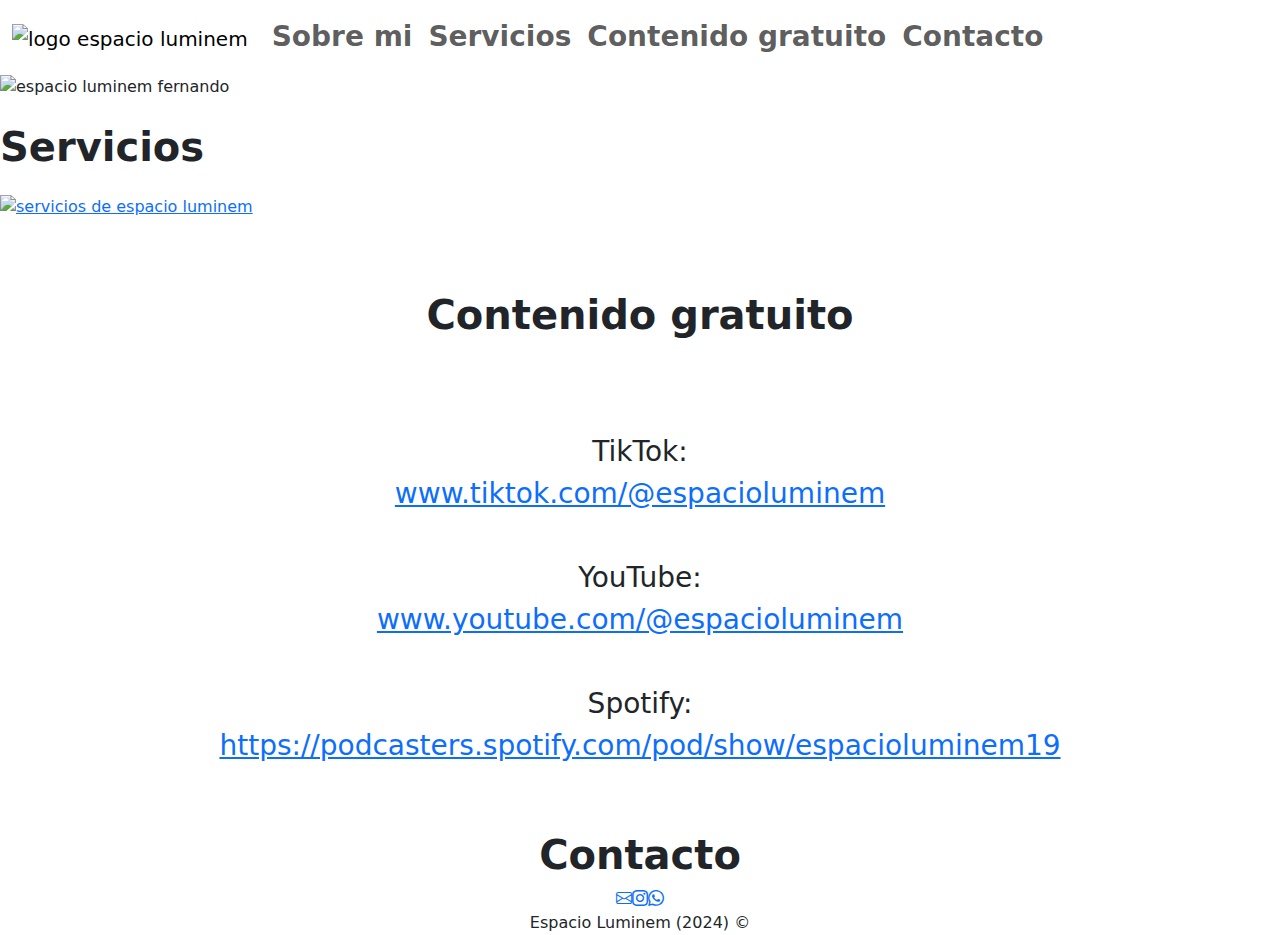
==== index.html @ ae04dbc5 "first commit" ====
<!DOCTYPE html>
<html lang="es">

<head>
    <!-- Metadatos -->
    <meta charset="UTF-8">
    <meta name="viewport" content="width=device-width, initial-scale=1.0">
    <!-- Titulo -->
    <title>Espacio Luminem</title>
    <!-- Favicon -->
    <link rel="shortcut icon" href="./assets/imgs/favicon.ico" type="image/x-icon">
    <!-- Bootstrap -->
    <link rel="stylesheet" href="https://cdn.jsdelivr.net/npm/bootstrap@5.3.3/dist/css/bootstrap.min.css">
    <!-- CSS -->
    <link rel="stylesheet" href="./assets/css/style.css">
    <!-- Google Fonts -->
    <link rel="preconnect" href="https://fonts.googleapis.com">
    <link rel="preconnect" href="https://fonts.gstatic.com" crossorigin>
    <link
        href="https://fonts.googleapis.com/css2?family=Cormorant+Garamond:ital,wght@0,300;0,400;0,500;0,600;0,700;1,300;1,400;1,500;1,600;1,700&display=swap"
        rel="stylesheet">
    <!-- Iconos de Bootstrap -->
    <link rel="stylesheet" href="https://cdn.jsdelivr.net/npm/bootstrap-icons@1.11.3/font/bootstrap-icons.min.css">
</head>

<body>
    <!-- Header -->
    <header>

        <nav class="navbar navbar-expand-md">

            <div class="container-fluid">

                <a class="navbar-brand" href="#">
                    <img src="./assets/imgs/img1.jpg" alt="logo espacio luminem" class="d-inline-block align-text-top">
                </a>

                <button class="navbar-toggler" type="button" data-bs-toggle="collapse" data-bs-target="#navbar-toggler"
                    aria-controls="navbarTogglerDemo02" aria-expanded="false" aria-label="Toggle navigation">
                    <span class="navbar-toggler-icon"></span>
                </button>

                <div class="collapse navbar-collapse" id="navbar-toggler">

                    <ul class="navbar-nav d-flex justify-content-center align-items-center text-center">
                        <li class="nav-item">
                            <a class="nav-link fw-bolder fs-3" href="./assets/html/sobremi.html">Sobre mi</a>
                        </li>
                        <li class="nav-item">
                            <a class="nav-link fw-bolder fs-3" href="#servicios">Servicios</a>
                        </li>
                        <li class="nav-item">
                            <a class="nav-link fw-bolder fs-3" href="#contenido-gratuito">Contenido gratuito</a>
                        </li>
                        <li class="nav-item">
                            <a class="nav-link fw-bolder fs-3" href="#contacto">Contacto</a>
                        </li>
                    </ul>

                </div>

            </div>

        </nav>

    </header>

    <!-- Hero -->
    <section class="hero seccion-oscura">

        <div>
            <img class="img-fluid" src="./assets/imgs/img3.png" alt="espacio luminem fernando">
        </div>

    </section>

    <!-- Servicios -->
    <section id="servicios" class="servicios seccion-oscura">

        <h1 class="fs-1 fw-semibold m-0 pt-4">Servicios</h1>

        <a href="./assets/html/servicios.html">
            <img src="./assets/imgs/servicios.png" alt="servicios de espacio luminem" class="img-fluid py-4">
        </a>

    </section>

    <!-- Contenido gratuito -->
    <section id="contenido-gratuito" class="contenido-gratuito seccion-clara py-5">

        <div class="container text-center">

            <h1 class="fs-1 fw-semibold">Contenido gratuito</h1>

            <p class="fs-3 link-gratuito">
                <br>
                <br>
                TikTok: 
                <br>
                <a href="https://www.tiktok.com/@espacioluminem" target="_blank" rel="noopener noreferrer">www.tiktok.com/@espacioluminem</a>
                <br>
                <br>
                YouTube: 
                <br>
                <a href="https://www.youtube.com/@espacioluminem" target="_blank" rel="noopener noreferrer">www.youtube.com/@espacioluminem</a>
                <br>
                <br>
                Spotify: 
                <br>
                <a href="https://podcasters.spotify.com/pod/show/espacioluminem19" target="_blank" rel="noopener noreferrer">https://podcasters.spotify.com/pod/show/espacioluminem19</a>
            </p>

        </div>

    </section>

    <!-- Contacto -->
    <section id="contacto" class="contacto seccion-oscura">

        <h2 class="fs-1 fw-semibold text-center">Contacto</h2>

        <div class="iconos-redes-sociales d-flex flex-wrap align-items-center justify-content-center">

            <a href="mailto:espacioluminem@espacioluminem.com">
                <i class="bi bi-envelope"></i>
            </a>

            <a href="https://www.instagram.com/espacioluminem19/" target="_blank" rel="noopener noreferrer">
                <i class="bi bi-instagram"></i>
            </a>

            <a href="https://api.whatsapp.com/send?phone=5493541591943" target="_blank" rel="noopener noreferrer">
                <i class="bi bi-whatsapp"></i>
            </a>

        </div>
    </section>

    <!-- Footer -->
    <Footer class="seccion-clara align-items-center justify-content-center">
        <div class="derechos-de-autor text-center fw-medium">Espacio Luminem (2024) &#169;</div>
    </Footer>
    
    <script src="https://cdn.jsdelivr.net/npm/bootstrap@5.3.3/dist/js/bootstrap.bundle.min.js"></script>
</body>

</html>
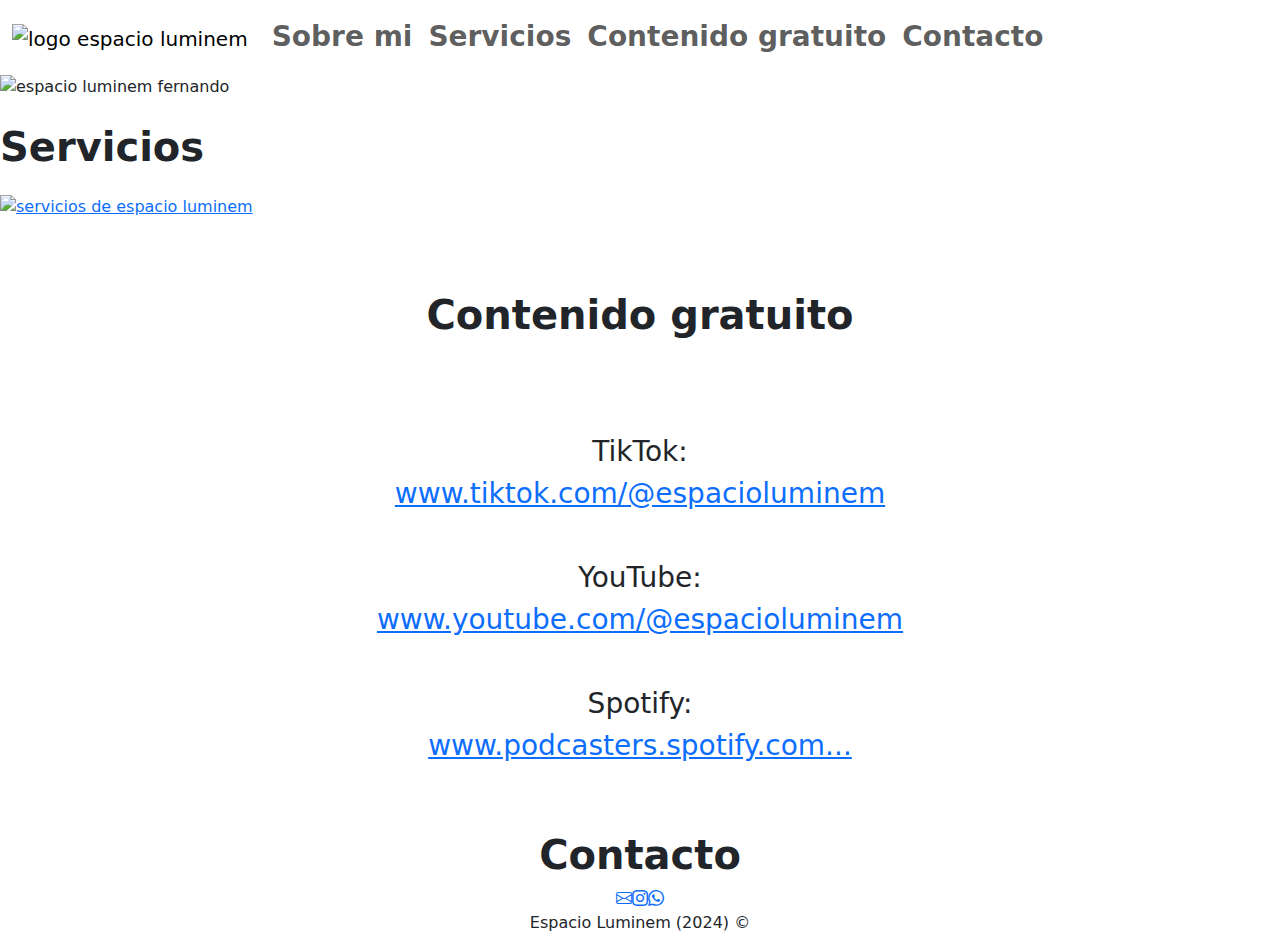
==== commit daa4d71c: "fix contenido gratuito" ====
--- a/index.html
+++ b/index.html
@@ -107,7 +107,7 @@
                 <br>
                 Spotify: 
                 <br>
-                <a href="https://podcasters.spotify.com/pod/show/espacioluminem19" target="_blank" rel="noopener noreferrer">https://podcasters.spotify.com/pod/show/espacioluminem19</a>
+                <a href="https://podcasters.spotify.com/pod/show/espacioluminem19" target="_blank" rel="noopener noreferrer">www.podcasters.spotify.com...</a>
             </p>
 
         </div>
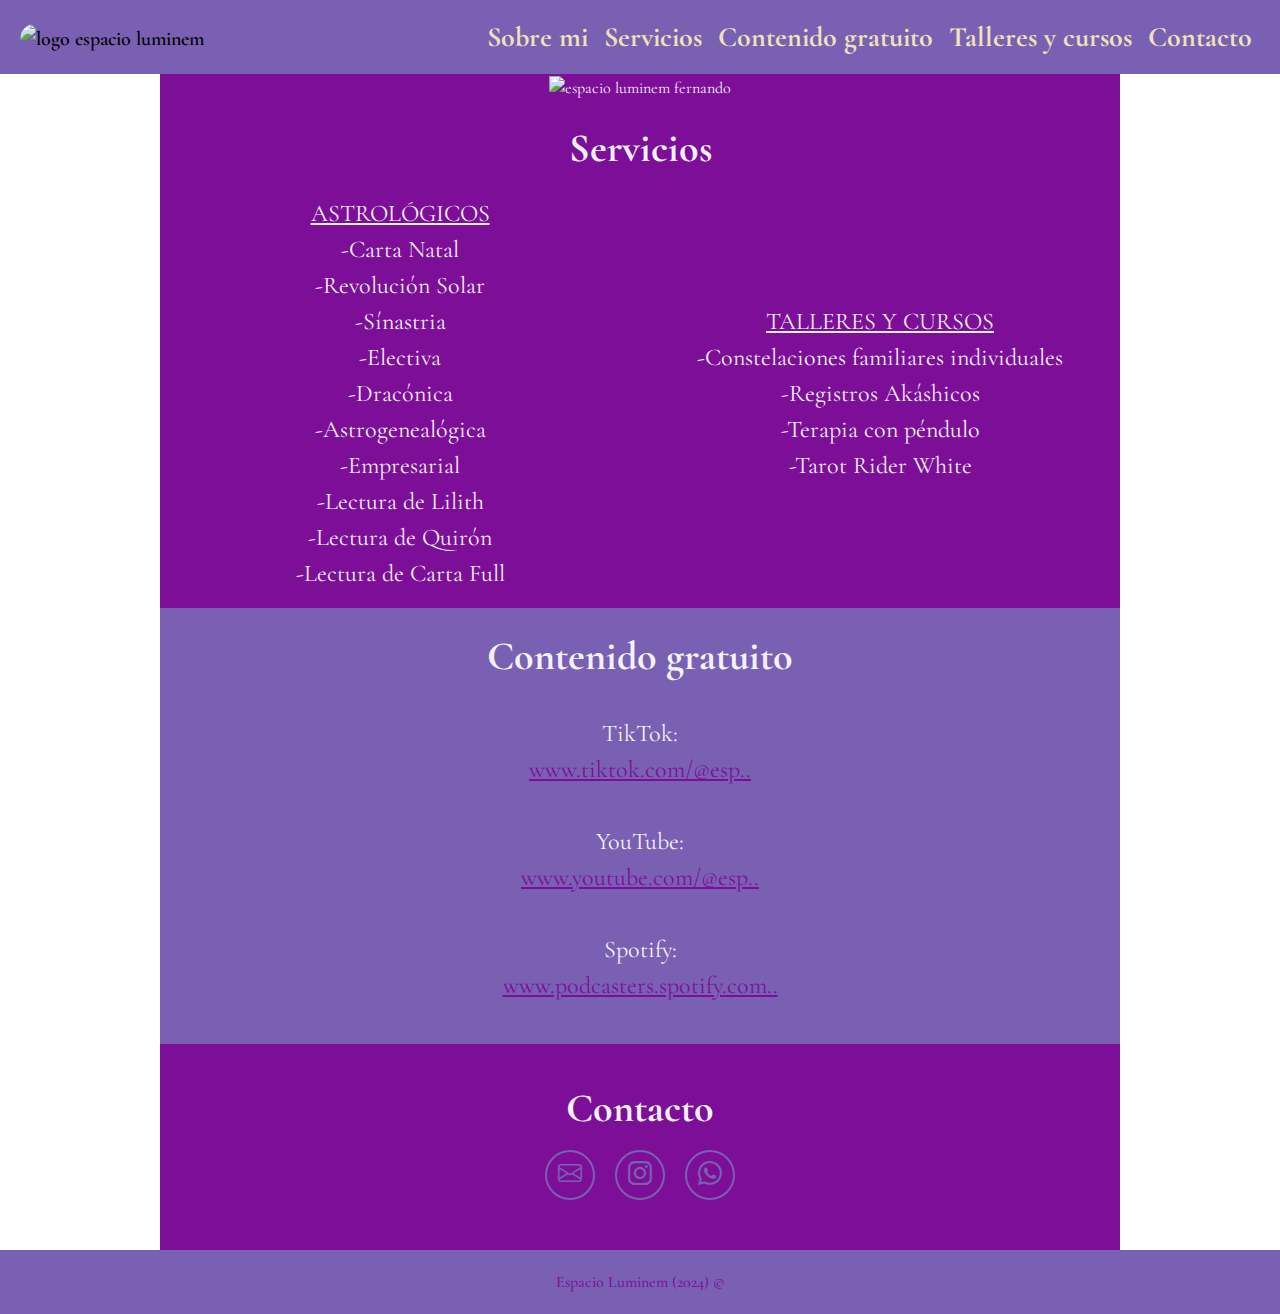
==== commit f914abd6: "update profile photo sobre mi" ====
--- a/index.html
+++ b/index.html
@@ -23,7 +23,7 @@
     <link rel="stylesheet" href="https://cdn.jsdelivr.net/npm/bootstrap-icons@1.11.3/font/bootstrap-icons.min.css">
 </head>
 
-<body>
+<body class="fondo">
     <!-- Header -->
     <header>
 
@@ -53,6 +53,10 @@
                             <a class="nav-link fw-bolder fs-3" href="#contenido-gratuito">Contenido gratuito</a>
                         </li>
                         <li class="nav-item">
+                            <a class="nav-link fw-bolder fs-3" href="./assets/html/talleres.html">Talleres y
+                                cursos</a>
+                        </li>
+                        <li class="nav-item">
                             <a class="nav-link fw-bolder fs-3" href="#contacto">Contacto</a>
                         </li>
                     </ul>
@@ -77,47 +81,86 @@
     <!-- Servicios -->
     <section id="servicios" class="servicios seccion-oscura">
 
-        <h1 class="fs-1 fw-semibold m-0 pt-4">Servicios</h1>
+        <h1 class="fs-1 fw-bold m-0 py-4">Servicios</h1>
 
-        <a href="./assets/html/servicios.html">
-            <img src="./assets/imgs/servicios.png" alt="servicios de espacio luminem" class="img-fluid py-4">
-        </a>
+        <div class="container">
+
+            <div class="row align-items-center">
+                <div class="col">
+                    <p class="fs-4 text-center">
+                        <a href="./assets/html/servicios.html">ASTROLÓGICOS</a>
+                        <br>
+                        -Carta Natal
+                        <br>
+                        -Revolución Solar
+                        <br>
+                        -Sínastria
+                        <br>
+                        -Electiva
+                        <br>
+                        -Dracónica
+                        <br>
+                        -Astrogenealógica
+                        <br>
+                        -Empresarial
+                        <br>
+                        -Lectura de Lilith
+                        <br>
+                        -Lectura de Quirón
+                        <br>
+                        -Lectura de Carta Full
+                    </p>
+                </div>
+
+                <div class="col">
+                    <p class="fs-4 text-center">
+                        <a href="./assets/html/talleres.html">TALLERES Y CURSOS</a>
+                        <br>
+                        -Constelaciones familiares individuales
+                        <br>
+                        -Registros Akáshicos
+                        <br>
+                        -Terapia con péndulo
+                        <br>
+                        -Tarot Rider White
+                    </p>
+                </div>
+            </div>
+        </div>
 
     </section>
 
     <!-- Contenido gratuito -->
-    <section id="contenido-gratuito" class="contenido-gratuito seccion-clara py-5">
+    <section id="contenido-gratuito" class="contenido-gratuito seccion-clara py-4">
 
-        <div class="container text-center">
+        <h1 class="fs-1 fw-bold m-0">Contenido gratuito</h1>
 
-            <h1 class="fs-1 fw-semibold">Contenido gratuito</h1>
-
-            <p class="fs-3 link-gratuito">
-                <br>
-                <br>
-                TikTok: 
-                <br>
-                <a href="https://www.tiktok.com/@espacioluminem" target="_blank" rel="noopener noreferrer">www.tiktok.com/@espacioluminem</a>
-                <br>
-                <br>
-                YouTube: 
-                <br>
-                <a href="https://www.youtube.com/@espacioluminem" target="_blank" rel="noopener noreferrer">www.youtube.com/@espacioluminem</a>
-                <br>
-                <br>
-                Spotify: 
-                <br>
-                <a href="https://podcasters.spotify.com/pod/show/espacioluminem19" target="_blank" rel="noopener noreferrer">www.podcasters.spotify.com...</a>
-            </p>
-
-        </div>
+        <p class="fs-4 text-center px-3 link-gratuito">
+            <br>
+            TikTok:
+            <br>
+            <a href="https://www.tiktok.com/@espacioluminem" target="_blank"
+                rel="noopener noreferrer">www.tiktok.com/@esp..</a>
+            <br>
+            <br>
+            YouTube:
+            <br>
+            <a href="https://www.youtube.com/@espacioluminem" target="_blank"
+                rel="noopener noreferrer">www.youtube.com/@esp..</a>
+            <br>
+            <br>
+            Spotify:
+            <br>
+            <a href="https://podcasters.spotify.com/pod/show/espacioluminem19" target="_blank"
+                rel="noopener noreferrer">www.podcasters.spotify.com..</a>
+        </p>
 
     </section>
 
     <!-- Contacto -->
     <section id="contacto" class="contacto seccion-oscura">
 
-        <h2 class="fs-1 fw-semibold text-center">Contacto</h2>
+        <h2 class="fs-1 fw-bold text-center">Contacto</h2>
 
         <div class="iconos-redes-sociales d-flex flex-wrap align-items-center justify-content-center">
 
@@ -140,7 +183,7 @@
     <Footer class="seccion-clara align-items-center justify-content-center">
         <div class="derechos-de-autor text-center fw-medium">Espacio Luminem (2024) &#169;</div>
     </Footer>
-    
+
     <script src="https://cdn.jsdelivr.net/npm/bootstrap@5.3.3/dist/js/bootstrap.bundle.min.js"></script>
 </body>
 
--- a/assets/css/style.css
+++ b/assets/css/style.css
@@ -0,0 +1,117 @@
+/* Estilos generales */
+
+body {
+    font-family: "Cormorant Garamond", serif;
+    background-image: url(/assets/imgs/fondo.png);
+    background-attachment: fixed;
+}
+
+section {
+    display: flex;
+    flex-direction: column;
+    align-items: center;
+    justify-content: center;
+    margin: 0 auto;
+    width: 75%;
+}
+
+.seccion-clara {
+    color: #f3f2f8;
+    background-color: #7960b3;
+}
+
+.seccion-oscura {
+    color: #f3f2f8;
+    background-color: #7d0e98;
+}
+
+/* Header */
+
+header .brand {
+    background-color: #7960b3;
+}
+
+.navbar {
+    padding: 0.5rem;
+    font-weight: 600;
+    color: #efe2b8;
+    background-color: #7960b3;
+}
+
+.navbar-brand img {
+    width: 12.5rem;
+    border-radius: 1rem;
+}
+
+.navbar-collapse {
+    align-items: center;
+    justify-content: end;
+}
+
+.nav-item .nav-link {
+    color: #efe2b8;
+}
+
+.nav-link:hover {
+    color: #7d0e98;
+}
+
+/* Servicios */
+
+.servicios p a {
+    color: #f3f2f8;
+}
+
+.servicios p a:visited {
+    color: #f3f2f8;
+}
+
+.servicios p a:hover {
+    color: #efe2b8;
+}
+
+/* Links gratuitos */
+
+.link-gratuito a {
+    color: #7d0e98;
+}
+
+/* Contacto */
+
+.contacto {
+    padding: 40px;
+}
+
+.iconos-redes-sociales a {
+    width: 50px;
+    height: 50px;
+    display: flex;
+    align-items: center;
+    justify-content: center;
+    padding: 2px;
+    margin: 10px;
+    border: 2px solid #7960b3;
+    border-radius: 50%;
+    transition: all 0.2s ease-in;
+}
+
+.iconos-redes-sociales i {
+    color: #7960b3;
+    font-size: 1.5rem;
+    transition: all 0.2s ease-in;
+}
+
+.iconos-redes-sociales a:hover {
+    background-color: #efe2b8;
+    border: 2px solid #7d0e98;
+}
+
+.iconos-redes-sociales a:hover i {
+    color: #7d0e98
+}
+
+.derechos-de-autor {
+    font-size: 1rem;
+    color: #7d0e98;
+    padding: 20px;
+}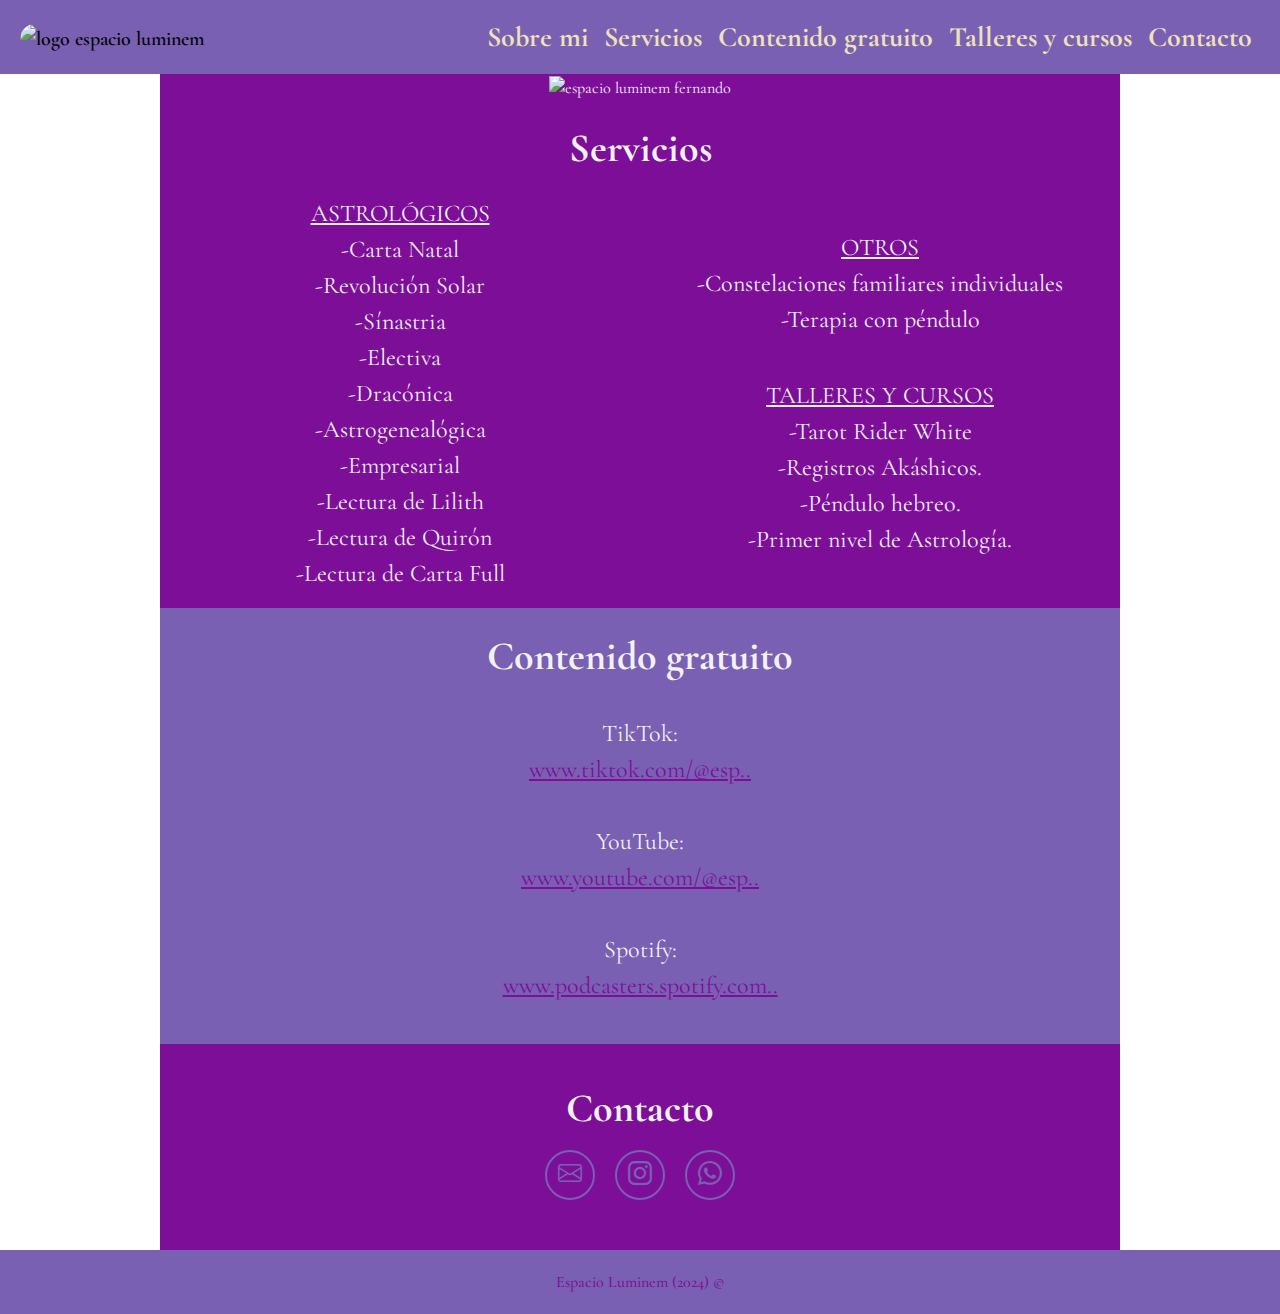
==== commit ff9c8ec4: "update home y talleres" ====
--- a/index.html
+++ b/index.html
@@ -110,19 +110,32 @@
                         <br>
                         -Lectura de Carta Full
                     </p>
+
+                    
                 </div>
 
                 <div class="col">
+
+                    <p class="fs-4 text-center">
+                        <span class="text-decoration-underline">OTROS</span>
+                        <br>
+                        -Constelaciones familiares individuales
+                        <br>
+                        -Terapia con péndulo
+                    </p>
+
+                    <br>
+
                     <p class="fs-4 text-center">
                         <a href="./assets/html/talleres.html">TALLERES Y CURSOS</a>
                         <br>
-                        -Constelaciones familiares individuales
-                        <br>
-                        -Registros Akáshicos
-                        <br>
-                        -Terapia con péndulo
-                        <br>
                         -Tarot Rider White
+                        <br>
+                        -Registros Akáshicos.
+                        <br>
+                        -Péndulo hebreo.
+                        <br>
+                        -Primer nivel de Astrología.
                     </p>
                 </div>
             </div>
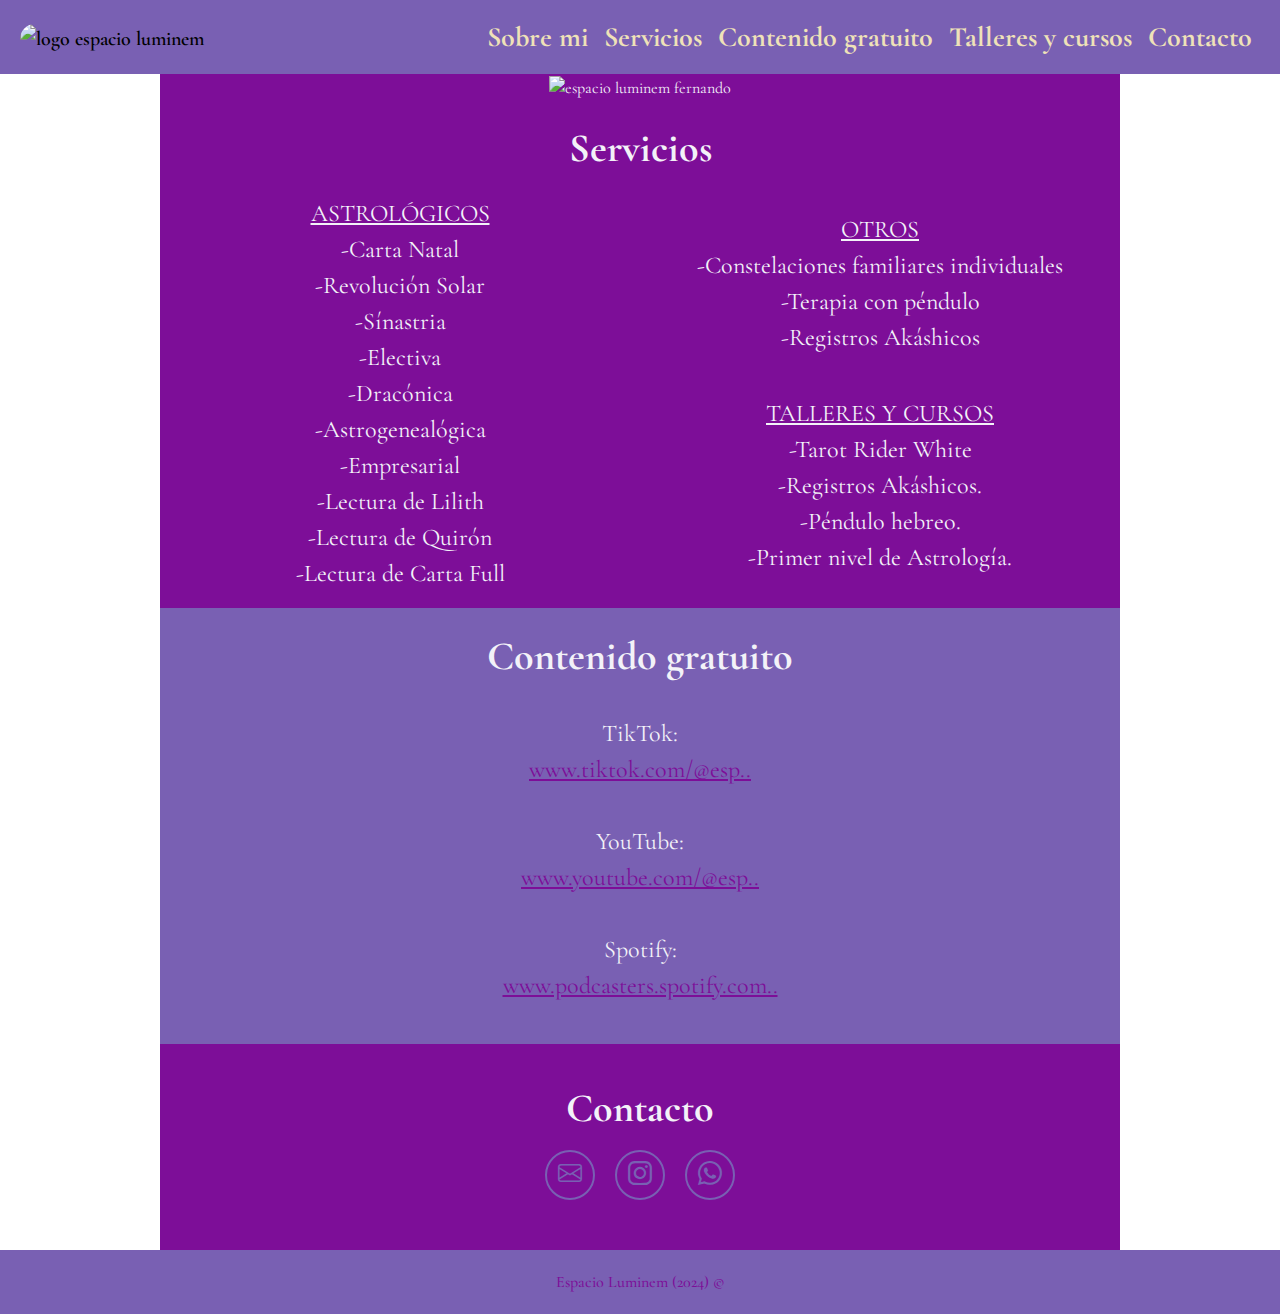
==== commit 70eb8605: "update home" ====
--- a/index.html
+++ b/index.html
@@ -122,6 +122,8 @@
                         -Constelaciones familiares individuales
                         <br>
                         -Terapia con péndulo
+                        <br>
+                        -Registros Akáshicos
                     </p>
 
                     <br>
